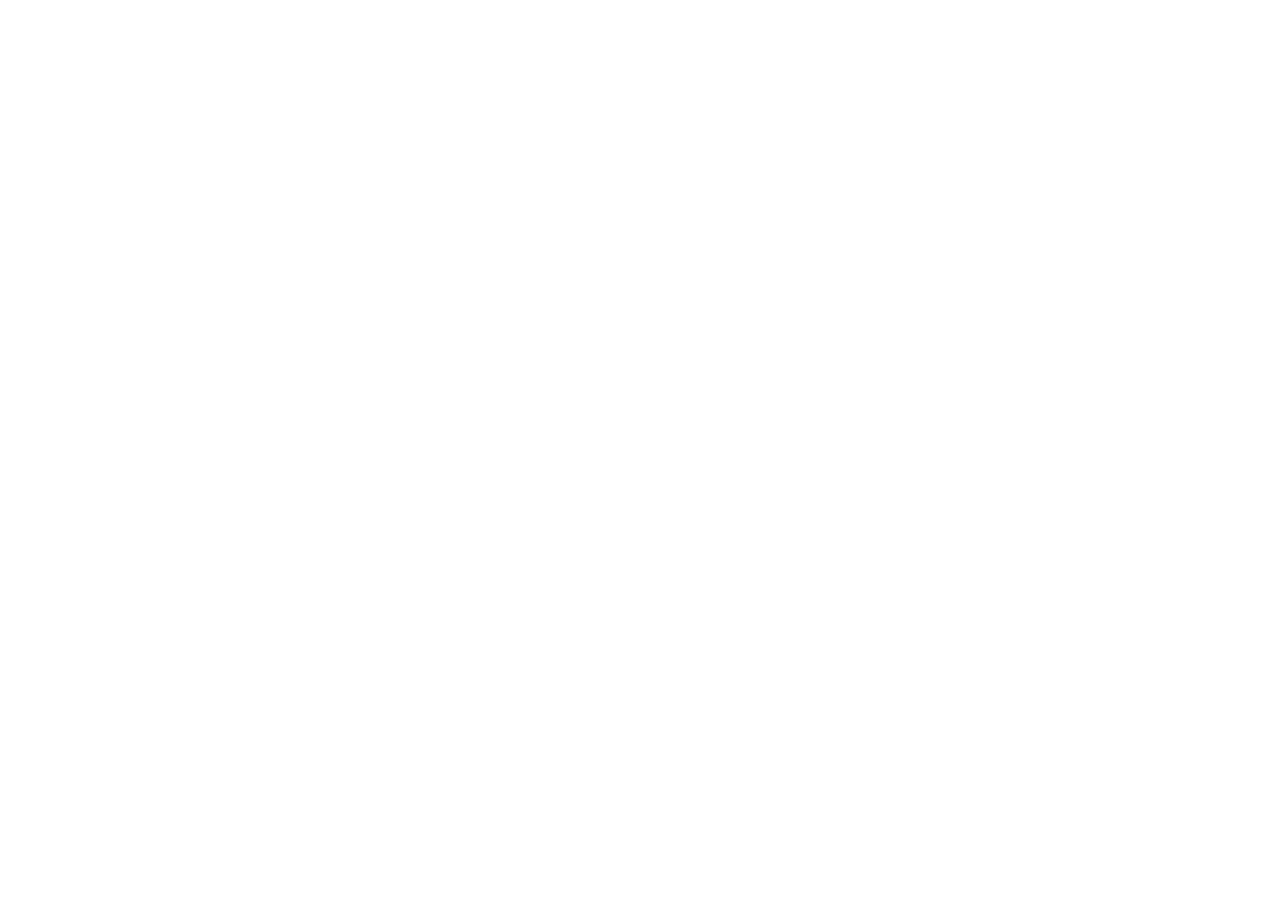
==== up/index.html @ a30ac75d "base settings" ====
<!DOCTYPE html>
<html lang="en">
  <head>
    <meta charset="UTF-8" />
    <meta name="viewport" content="width=device-width, initial-scale=1.0" />
    <link
      href="https://fonts.googleapis.com/css2?family=Cinzel:wght@400;700;900"
      rel="stylesheet"
    />
    <link rel="stylesheet" href="css/style.css" />
    <title>Online Shop - academyBlue</title>
  </head>
  <body></body>
</html>
---- up/css/style.css ----
:root {
  --myBlack-color: #0F0A0A;
  --myWhite-color: #F5EFED;
  --myBlue-color: #2292A4;
  --myYellow-color: #bdbf09;
  --myOrange-color: #d96c06; }

*,
*::before,
*::after {
  margin: 0;
  padding: 0;
  box-sizing: inherit; }

html {
  box-sizing: border-box;
  font-size: 62.5%; }

body {
  font-family: 'Cinzel', serif;
  font-weight: 700;
  font-display: swap;
  color: var(--myWhite-color); }

li {
  list-style-type: none; }

a {
  text-decoration: none; }
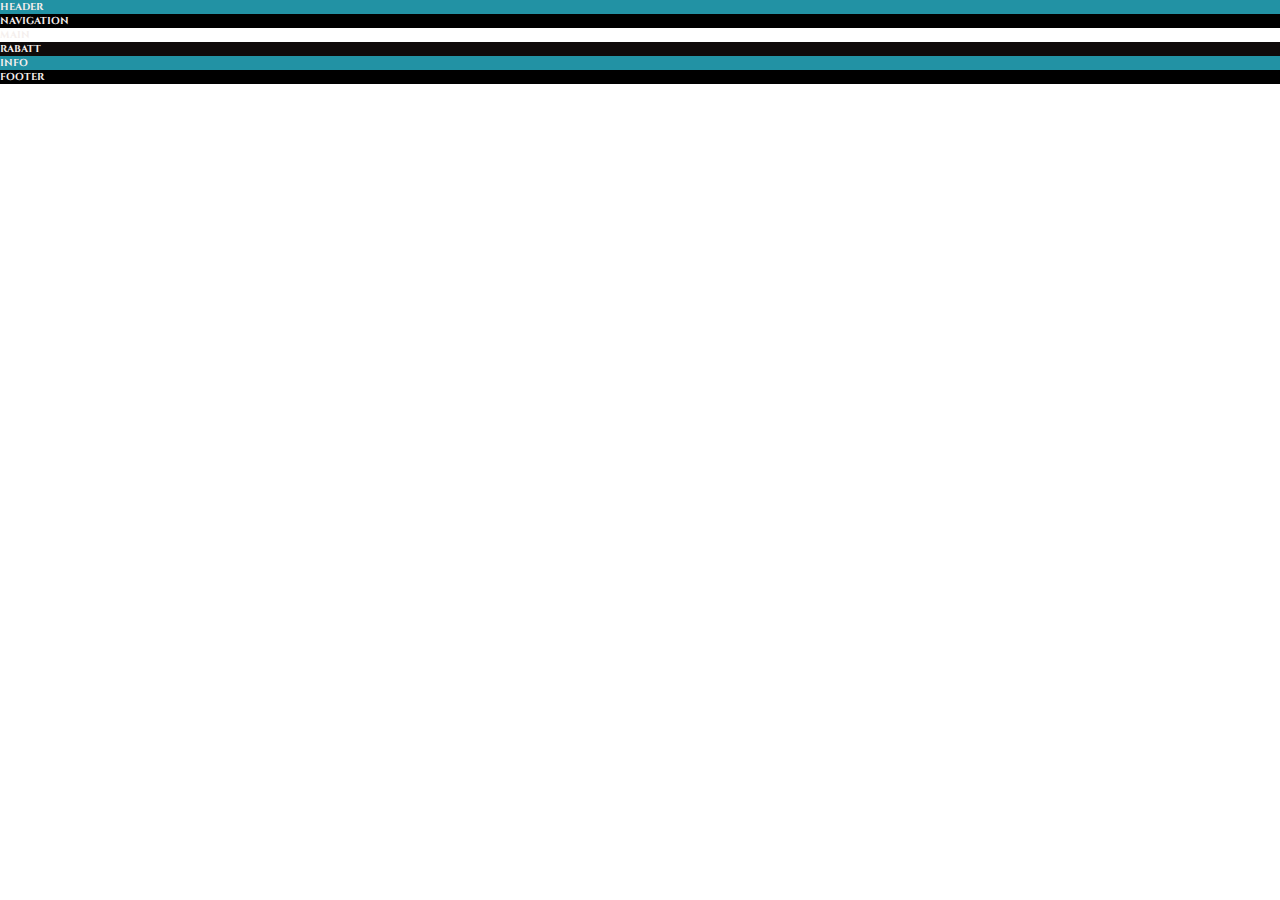
==== commit 0f49320f: "building overall layout" ====
--- a/up/index.html
+++ b/up/index.html
@@ -10,5 +10,14 @@
     <link rel="stylesheet" href="css/style.css" />
     <title>Online Shop - academyBlue</title>
   </head>
-  <body></body>
+  <body>
+    <div class="container">
+      <div class="header">HEADER</div>
+      <div class="navigation">NAVIGATION</div>
+      <div class="main">MAIN</div>
+      <div class="rabatt">RABATT</div>
+      <div class="info">INFO</div>
+      <div class="footer">FOOTER</div>
+    </div>
+  </body>
 </html>
--- a/up/css/style.css
+++ b/up/css/style.css
@@ -1,7 +1,7 @@
 :root {
-  --myBlack-color: #0F0A0A;
-  --myWhite-color: #F5EFED;
-  --myBlue-color: #2292A4;
+  --myBlack-color: #0f0a0a;
+  --myWhite-color: #f5efed;
+  --myBlue-color: #2292a4;
   --myYellow-color: #bdbf09;
   --myOrange-color: #d96c06; }
 
@@ -17,7 +17,7 @@
   font-size: 62.5%; }
 
 body {
-  font-family: 'Cinzel', serif;
+  font-family: "Cinzel", serif;
   font-weight: 700;
   font-display: swap;
   color: var(--myWhite-color); }
@@ -27,3 +27,31 @@
 
 a {
   text-decoration: none; }
+
+.container {
+  display: grid;
+  grid-template-rows: repeat(6, min-content);
+  grid-template-columns: repeat(12, 1fr); }
+
+.header {
+  grid-column: 1 / -1;
+  background-color: var(--myBlue-color); }
+
+.navigation {
+  grid-column: 1 / -1;
+  background-color: #000; }
+
+.main {
+  grid-column: 1 / -1; }
+
+.rabatt {
+  grid-column: 1 / -1;
+  background-color: var(--myBlack-color); }
+
+.info {
+  grid-column: 1 / -1;
+  background-color: var(--myBlue-color); }
+
+.footer {
+  grid-column: 1 / -1;
+  background-color: #000; }
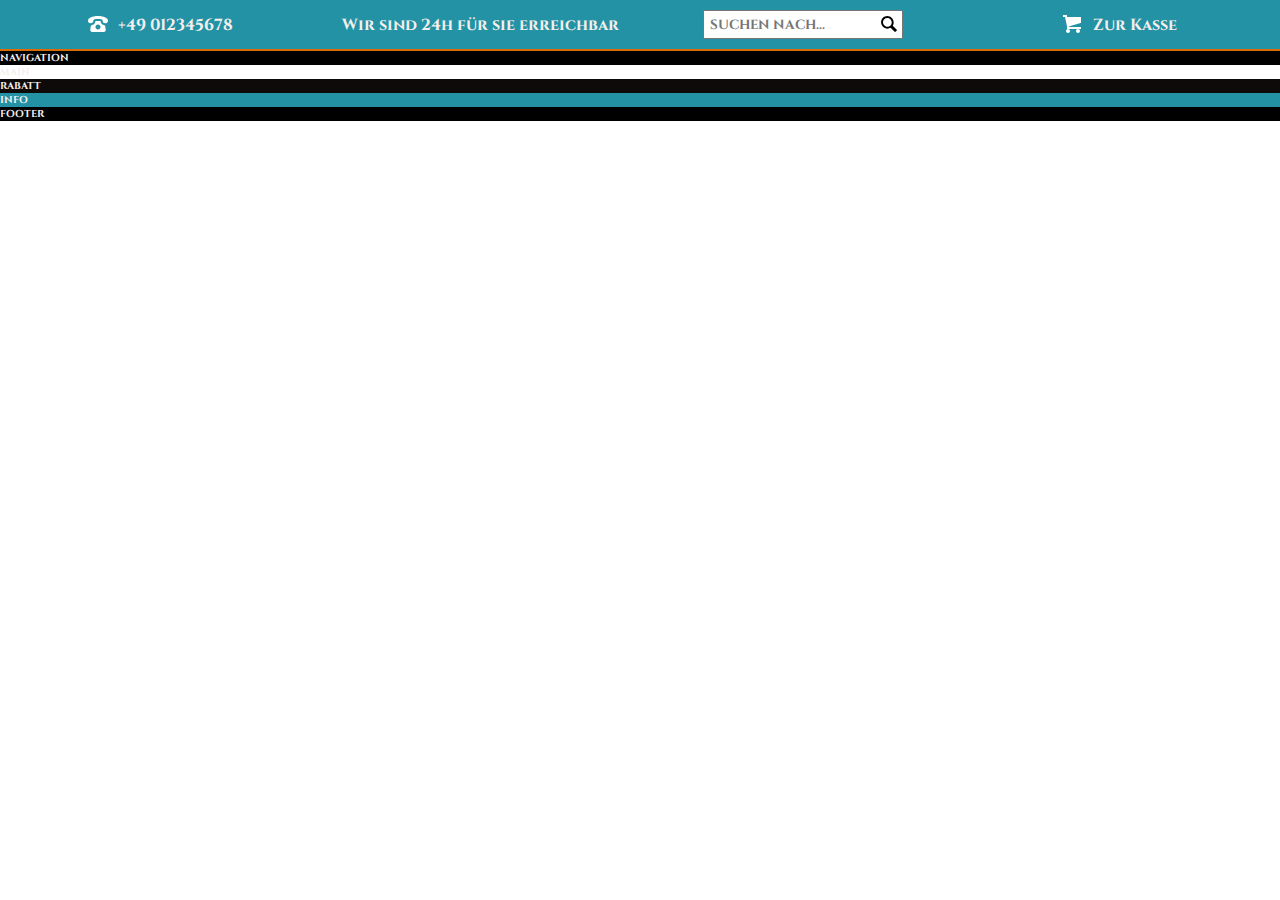
==== commit 168912be: "building header" ====
--- a/up/index.html
+++ b/up/index.html
@@ -12,7 +12,34 @@
   </head>
   <body>
     <div class="container">
-      <div class="header">HEADER</div>
+      <div class="header">
+        <div class="header__phone">
+          <svg class="header__phone-icon">
+            <use xlink:href="../img/sprite.svg#icon-old-phone"></use>
+          </svg>
+          <p class="header__number">+49 012345678</p>
+        </div>
+        <p class="header__text">
+          Wir sind 24h für sie erreichbar
+        </p>
+        <form class="header__search" action="#">
+          <input class="header__input" type="text" placeholder="suchen nach..."/>
+          <button class="header__button" type="submit">
+            <svg class="header__button-icon">
+             <use xlink:href="../img/sprite.svg#icon-magnifying-glass"></use>
+            </svg>
+          </button>
+        </form>
+        <div class="header__shopping">
+          <svg class="header__shopping-icon">
+            <use xlink:href="../img/sprite.svg#icon-shopping-cart"></use>
+          </svg>
+          <p class="header__shopping-text">
+            Zur Kasse
+          </p>
+        </div>
+      </div>
+
       <div class="navigation">NAVIGATION</div>
       <div class="main">MAIN</div>
       <div class="rabatt">RABATT</div>
--- a/up/css/style.css
+++ b/up/css/style.css
@@ -35,7 +35,60 @@
 
 .header {
   grid-column: 1 / -1;
-  background-color: var(--myBlue-color); }
+  background-color: var(--myBlue-color);
+  font-size: 1.6rem;
+  padding: 1rem 0;
+  display: grid;
+  grid-template-columns: repeat(auto-fit, minmax(280px, 1fr));
+  place-items: center;
+  border-bottom: 2px solid var(--myOrange-color); }
+  .header__phone {
+    display: grid;
+    grid-template-columns: repeat(2, max-content);
+    grid-column-gap: 1rem; }
+  .header__phone-icon {
+    fill: #fff;
+    width: 2rem;
+    height: 2rem; }
+  .header__search {
+    display: grid;
+    grid-template-columns: repeat(2, max-content);
+    align-items: center; }
+  .header__input {
+    padding: 0.5rem 0 0.5rem 0.5rem;
+    width: 20rem;
+    margin-right: -2.4rem; }
+    .header__input::placeholder {
+      text-transform: uppercase;
+      font-weight: bold;
+      font-family: "Cinzel", serif; }
+  .header__button {
+    width: 1.8rem;
+    height: 1.8rem;
+    background-color: #fff;
+    border: none; }
+  .header__button-icon {
+    fill: #000;
+    width: 2rem;
+    height: 2rem;
+    margin-top: -.2rem; }
+    .header__button-icon:active {
+      transform: translateY(1.5px); }
+  .header__shopping {
+    display: grid;
+    grid-template-columns: repeat(2, max-content);
+    grid-column-gap: 1rem; }
+  .header__shopping-icon {
+    width: 2rem;
+    height: 2rem;
+    fill: #fff; }
+
+@media screen and (max-width: 1119px) {
+  .header__phone,
+  .header__text,
+  .header__search,
+  .header__shopping {
+    margin-bottom: 2rem; } }
 
 .navigation {
   grid-column: 1 / -1;
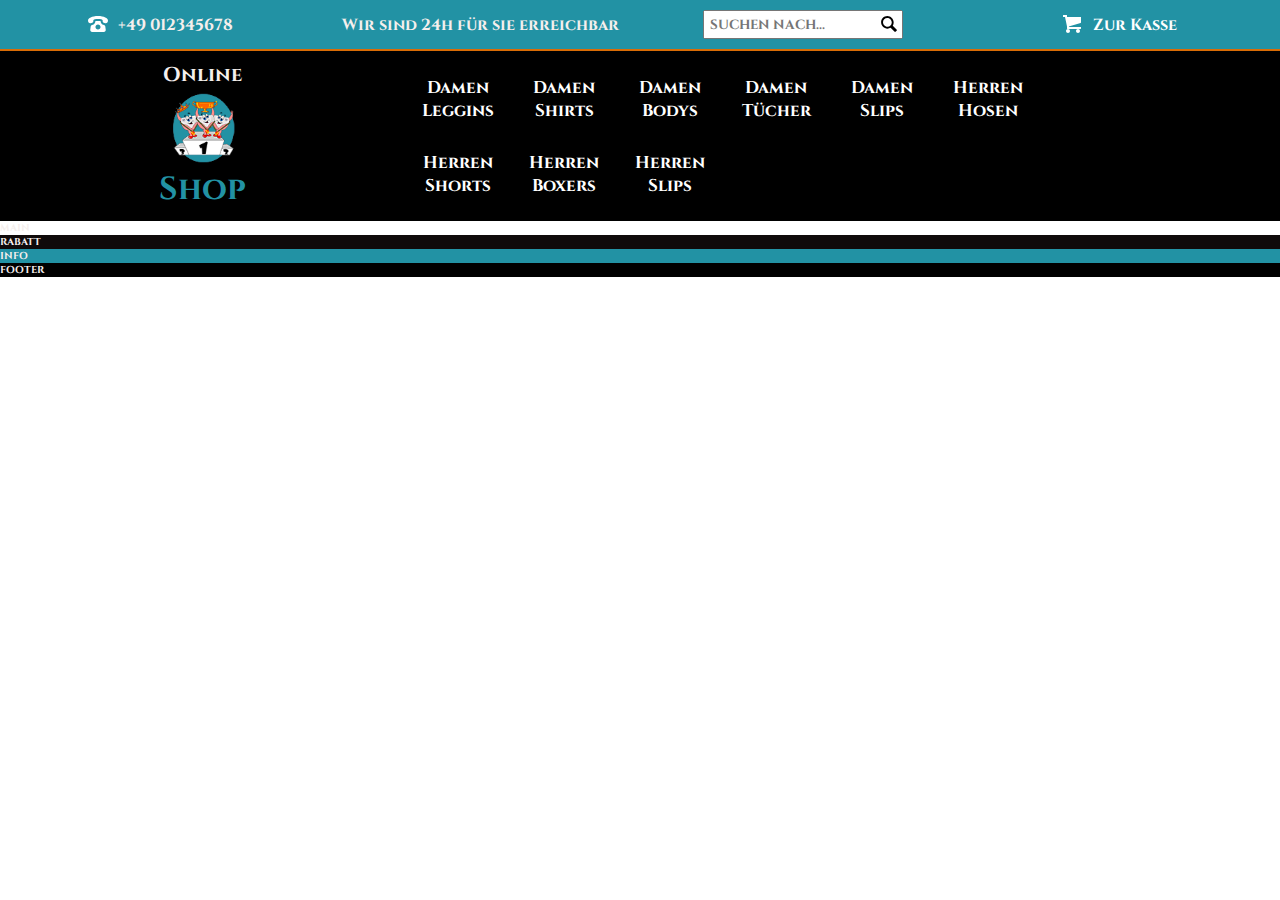
==== commit e964c08e: "building navigation" ====
--- a/up/index.html
+++ b/up/index.html
@@ -35,12 +35,30 @@
             <use xlink:href="../img/sprite.svg#icon-shopping-cart"></use>
           </svg>
           <p class="header__shopping-text">
-            Zur Kasse
+            <a href="">Zur Kasse</a> 
           </p>
         </div>
       </div>
 
-      <div class="navigation">NAVIGATION</div>
+      <div class="navigation">
+        <div class="navigation__box">
+          <div class="navigation__box--text-1">Online</div>
+          <img src="../img/logo.png" alt="logo" class="navigation__logo">
+          <div class="navigation__box--text-2">Shop</div>
+        </div>
+        <ul class="navigation__list">
+          <li><a href="#">Damen Leggins</a></li>
+          <li><a href="#">Damen Shirts</a></li>
+          <li><a href="#">Damen Bodys</a></li>
+          <li><a href="#">Damen Tücher</a></li>
+          <li><a href="#">Damen Slips</a></li>
+          <li><a href="#">Herren Hosen</a></li>
+          <li><a href="#">Herren Shorts</a></li>
+          <li><a href="#">Herren Boxers</a></li>
+          <li><a href="#">Herren Slips</a></li>
+        </ul>
+      </div>
+
       <div class="main">MAIN</div>
       <div class="rabatt">RABATT</div>
       <div class="info">INFO</div>
--- a/up/css/style.css
+++ b/up/css/style.css
@@ -82,6 +82,13 @@
     width: 2rem;
     height: 2rem;
     fill: #fff; }
+  .header__shopping-text a:link,
+  .header__shopping-text a:visited {
+    color: #fff;
+    transition: all .2s; }
+  .header__shopping-text a:hover,
+  .header__shopping-text a:active {
+    color: var(--myOrange-color); }
 
 @media screen and (max-width: 1119px) {
   .header__phone,
@@ -92,7 +99,60 @@
 
 .navigation {
   grid-column: 1 / -1;
-  background-color: #000; }
+  background-color: #000;
+  padding: 1rem 0;
+  display: grid;
+  grid-template-columns: repeat(16, 1fr); }
+  .navigation__box {
+    grid-column: 3 / 4;
+    display: grid;
+    justify-items: center;
+    grid-row-gap: 0.5rem; }
+  .navigation__box--text-1 {
+    font-size: 2rem; }
+  .navigation__logo {
+    width: 7rem; }
+  .navigation__box--text-2 {
+    font-size: 3.2rem;
+    color: var(--myBlue-color); }
+  .navigation__list {
+    grid-column: 6 /14;
+    font-size: 1.7rem;
+    display: grid;
+    grid-template-columns: repeat(auto-fit, minmax(100px, 1fr));
+    align-items: center;
+    justify-items: center; }
+    .navigation__list a:link,
+    .navigation__list a:visited {
+      color: white;
+      transition: all .2s; }
+    .navigation__list a:hover,
+    .navigation__list a:active {
+      color: var(--myOrange-color); }
+    .navigation__list > li {
+      display: grid;
+      text-align: center;
+      grid-template-columns: min-content; }
+
+@media screen and (max-width: 1022px) {
+  .navigation__list {
+    grid-column: 5 / 16; } }
+
+@media screen and (max-width: 767px) {
+  .navigation__list {
+    grid-row-gap: 2rem; } }
+
+@media screen and (max-width: 494px) {
+  .navigation__list {
+    grid-column: 5 / 17; }
+  .navigation__box {
+    grid-column: 2 / 4; } }
+
+@media screen and (max-width: 458px) {
+  .navigation__box {
+    display: none; }
+  .navigation__list {
+    grid-column: 2/ 16; } }
 
 .main {
   grid-column: 1 / -1; }
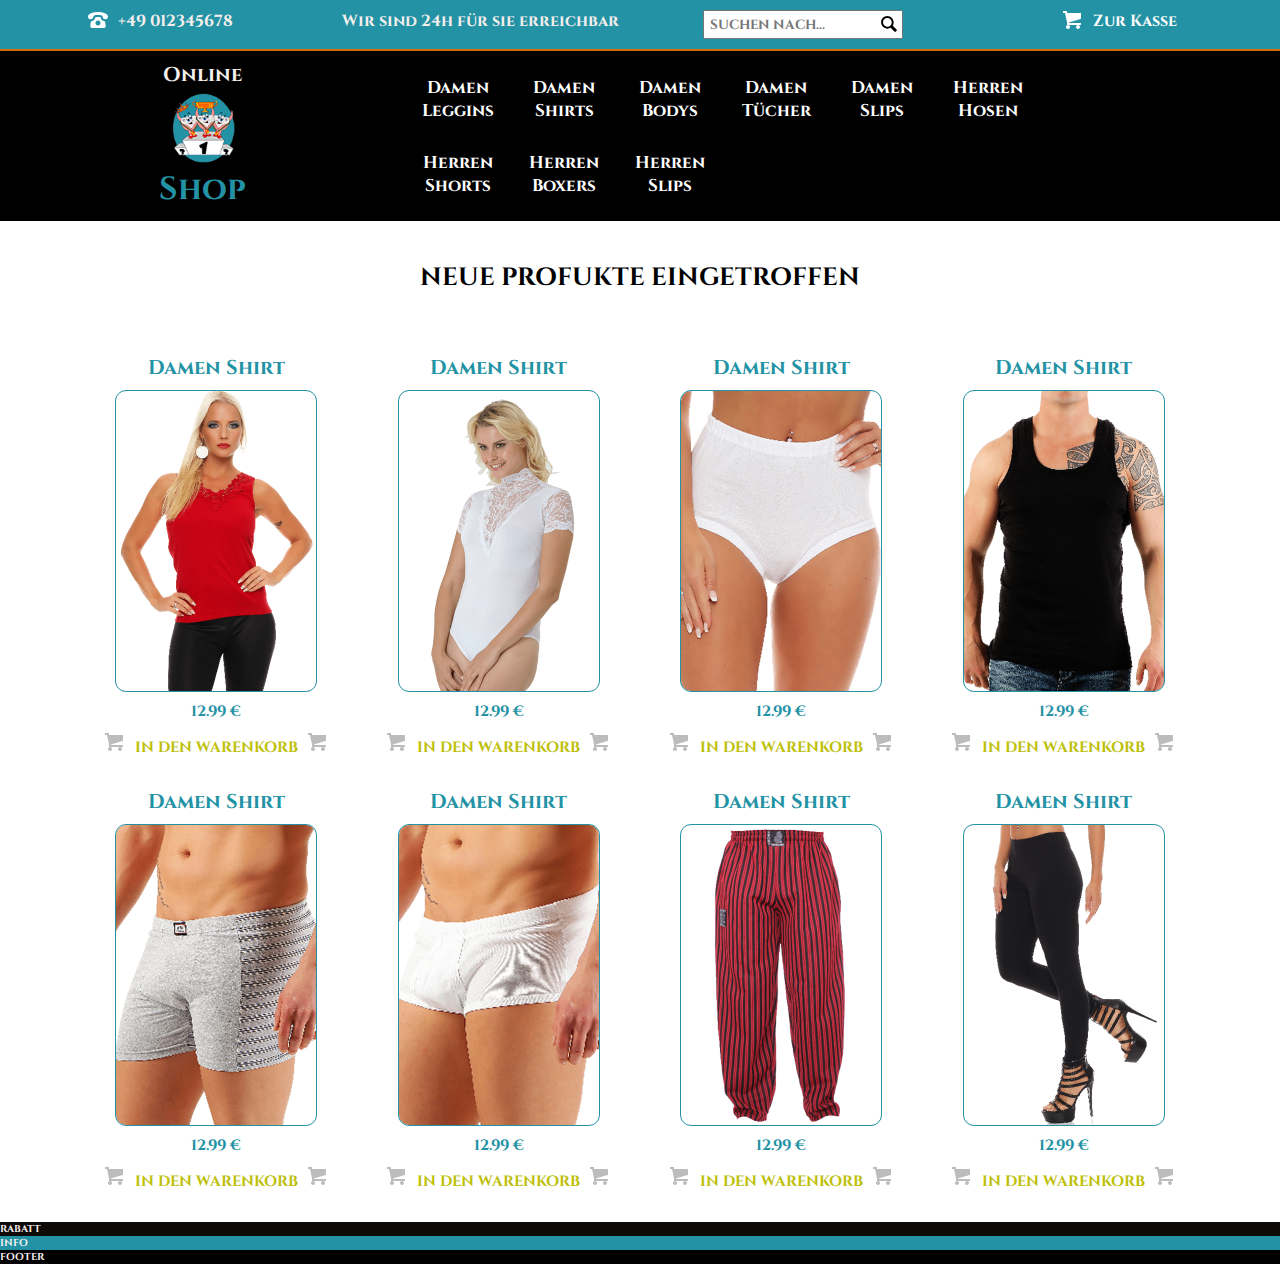
==== commit 10ef91e9: "building main site" ====
--- a/up/index.html
+++ b/up/index.html
@@ -59,7 +59,73 @@
         </ul>
       </div>
 
-      <div class="main">MAIN</div>
+      <div class="main">
+        <div class="products">
+          
+          <div class="products__title-box">
+            <h1 class="products__title">Neue Profukte eingetroffen</h1>
+          </div>
+          
+          <div class="products__box">	
+            <div class="product">
+              <div class="product__desc">Damen Shirt</div>
+              <img src="../img/artikel/damenshirt.png" alt="damenshirt" class="product__photo">
+              <p class="product__price">12.99 &euro;</p>
+              <p class="product__shoppingcart">In den Warenkorb</p>
+            </div>
+  
+            <div class="product">
+              <div class="product__desc">Damen Shirt</div>
+              <img src="../img/artikel/damenbody.png" alt="damenshirt" class="product__photo">
+              <p class="product__price">12.99 &euro;</p>
+              <p class="product__shoppingcart">In den Warenkorb</p>
+            </div>
+  
+            <div class="product">
+              <div class="product__desc">Damen Shirt</div>
+              <img src="../img/artikel/damenslip.png" alt="damenshirt" class="product__photo">
+              <p class="product__price">12.99 &euro;</p>
+              <p class="product__shoppingcart">In den Warenkorb</p>
+            </div>
+  
+            <div class="product">
+              <div class="product__desc">Damen Shirt</div>
+              <img src="../img/artikel/herren-shirts.png" alt="damenshirt" class="product__photo">
+              <p class="product__price">12.99 &euro;</p>
+              <p class="product__shoppingcart">In den Warenkorb</p>
+            </div>
+  
+            <div class="product">
+              <div class="product__desc">Damen Shirt</div>
+              <img src="../img/artikel/herrenshorts.png" alt="damenshirt" class="product__photo">
+              <p class="product__price">12.99 &euro;</p>
+              <p class="product__shoppingcart">In den Warenkorb</p>
+            </div>
+  
+            <div class="product">
+              <div class="product__desc">Damen Shirt</div>
+              <img src="../img/artikel/herrenslip.png" alt="damenshirt" class="product__photo">
+              <p class="product__price">12.99 &euro;</p>
+              <div class="product__shoppingcart">In den Warenkorb</div>
+            </div>
+  
+            <div class="product">
+              <div class="product__desc">Damen Shirt</div>
+              <img src="../img/artikel/hose.png" alt="damenshirt" class="product__photo">
+              <p class="product__price">12.99 &euro;</p>
+              <p class="product__shoppingcart">In den Warenkorb</p>
+            </div>
+  
+            <div class="product">
+              <div class="product__desc">Damen Shirt</div>
+              <img src="../img/artikel/leggins.png" alt="damenshirt" class="product__photo">
+              <p class="product__price">12.99 &euro;</p>
+              <p class="product__shoppingcart">In den Warenkorb</p>
+            </div>
+          </div>
+
+        </div>
+      </div>
       <div class="rabatt">RABATT</div>
       <div class="info">INFO</div>
       <div class="footer">FOOTER</div>
--- a/up/css/style.css
+++ b/up/css/style.css
@@ -40,7 +40,8 @@
   padding: 1rem 0;
   display: grid;
   grid-template-columns: repeat(auto-fit, minmax(280px, 1fr));
-  place-items: center;
+  justify-items: center;
+  justify-content: center;
   border-bottom: 2px solid var(--myOrange-color); }
   .header__phone {
     display: grid;
@@ -97,6 +98,10 @@
   .header__shopping {
     margin-bottom: 2rem; } }
 
+@media screen and (max-width: 312px) {
+  .header__text {
+    display: none; } }
+
 .navigation {
   grid-column: 1 / -1;
   background-color: #000;
@@ -155,7 +160,76 @@
     grid-column: 2/ 16; } }
 
 .main {
-  grid-column: 1 / -1; }
+  grid-column: 1 / -1;
+  display: grid;
+  grid-template-columns: 1fr minmax(max-content, 110rem) 1fr; }
+
+.products {
+  grid-column: 2 / 3;
+  padding-bottom: 3rem;
+  display: grid;
+  grid-template-rows: repeat(2, max-content); }
+  .products__title-box {
+    justify-self: center;
+    padding: 4rem 0 6rem; }
+  .products__title {
+    font-size: 2.5rem;
+    text-transform: uppercase;
+    color: #000; }
+
+.products__box {
+  display: grid;
+  justify-items: center;
+  grid-template-columns: repeat(auto-fit, minmax(25rem, 1fr));
+  grid-column-gap: 3rem;
+  grid-row-gap: 3rem; }
+
+.product {
+  font-size: 1.5rem;
+  display: grid;
+  grid-row-gap: 1rem;
+  justify-items: center; }
+  .product__desc {
+    font-size: 2rem;
+    color: var(--myBlue-color); }
+  .product__photo {
+    width: 20rem;
+    outline: 1px solid var(--myBlue-color);
+    border-radius: 1rem;
+    transition: all 0.2s; }
+    .product__photo:hover {
+      opacity: 0.3; }
+  .product__price {
+    color: var(--myBlue-color); }
+  .product__shoppingcart {
+    text-transform: uppercase;
+    color: var(--myYellow-color); }
+    .product__shoppingcart::before, .product__shoppingcart::after {
+      content: "";
+      background-image: url("../../img/shopping-cart_2.svg");
+      display: inline-block;
+      height: 2rem;
+      width: 2rem;
+      margin: 0 1rem; }
+
+@media screen and (max-width: 826px) {
+  .products__box {
+    grid-column-gap: 0; }
+  .products__title-box {
+    padding: 2rem 0; } }
+
+@media screen and (max-width: 766px) {
+  .products__box {
+    grid-template-columns: repeat(auto-fit, minmax(21rem, 1fr)); }
+  .product__shoppingcart::before,
+  .product__shoppingcart::after {
+    display: none; } }
+
+@media screen and (max-width: 520px) {
+  .products__title-box {
+    display: none; }
+  .products__box {
+    padding: 3rem 0; } }
 
 .rabatt {
   grid-column: 1 / -1;
